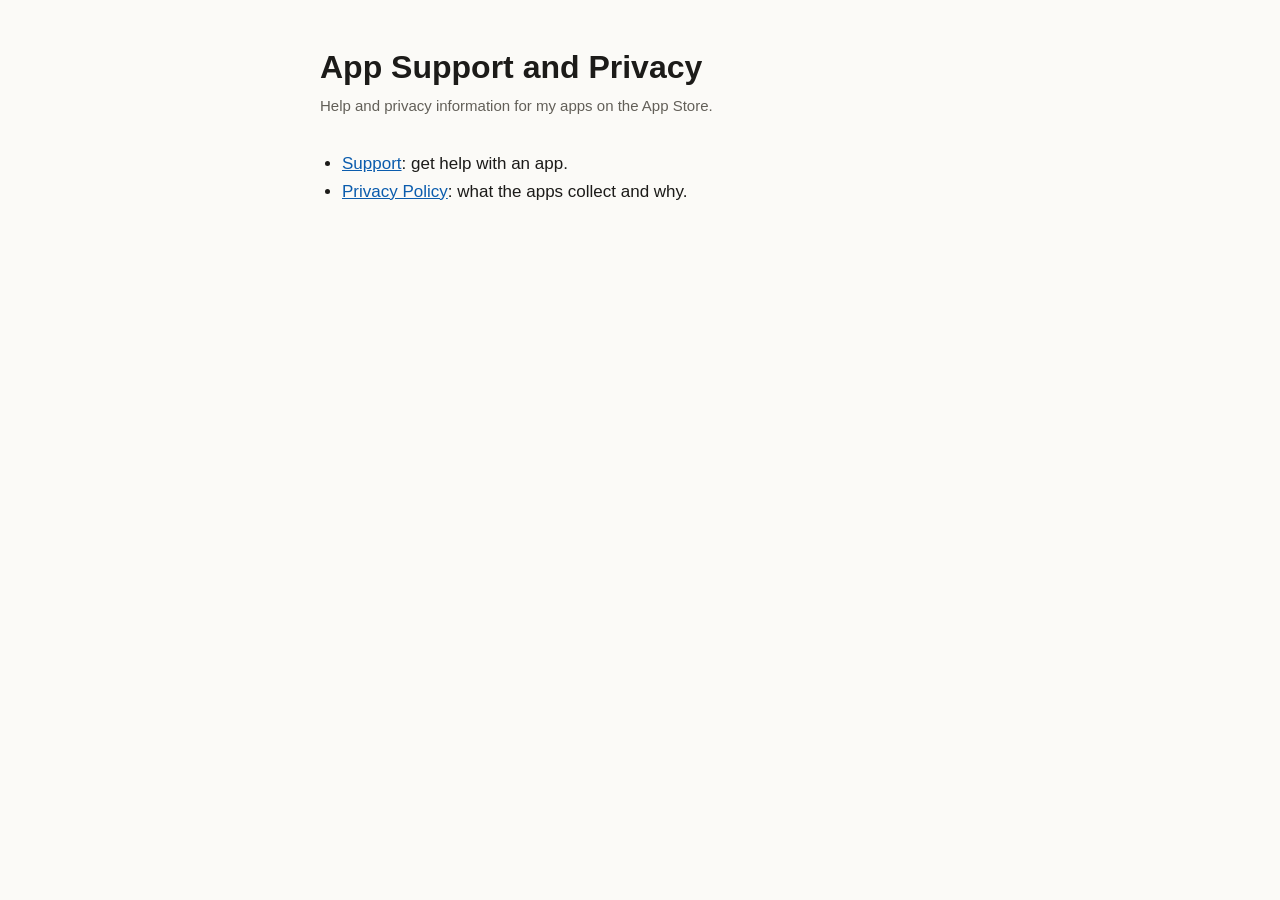
==== index.html @ 6b4848a1 "Add support and privacy pages" ====
<!doctype html>
<html lang="en">
<head>
  <meta charset="utf-8">
  <meta name="viewport" content="width=device-width, initial-scale=1">
  <title>App Support and Privacy</title>
  <link rel="stylesheet" href="style.css">
</head>
<body>
  <main>
    <h1>App Support and Privacy</h1>
    <p class="meta">Help and privacy information for my apps on the App Store.</p>

    <ul>
      <li><a href="support/">Support</a>: get help with an app.</li>
      <li><a href="privacy/">Privacy Policy</a>: what the apps collect and why.</li>
    </ul>
  </main>
</body>
</html>
---- style.css ----
:root {
  --bg: #fbfaf7;
  --text: #1c1b19;
  --muted: #625f58;
  --line: #dedbd3;
  --link: #0b5cad;
}

@media (prefers-color-scheme: dark) {
  :root {
    --bg: #161614;
    --text: #eceae4;
    --muted: #a5a199;
    --line: #34322e;
    --link: #7db8f5;
  }
}

* { box-sizing: border-box; }

body {
  margin: 0;
  padding: 48px 16px 80px;
  background: var(--bg);
  color: var(--text);
  font: 17px/1.6 -apple-system, BlinkMacSystemFont, "Segoe UI", Roboto, sans-serif;
}

main { max-width: 640px; margin: 0 auto; }

nav { font-size: 15px; margin-bottom: 40px; }
nav a { margin-right: 16px; }

h1 { font-size: 32px; line-height: 1.2; margin: 0 0 8px; }
h2 { font-size: 20px; margin: 40px 0 8px; }

p, ul { margin: 0 0 16px; }
ul { padding-left: 22px; }

a { color: var(--link); }

.meta { color: var(--muted); font-size: 15px; margin-bottom: 32px; }

footer {
  margin-top: 56px;
  padding-top: 16px;
  border-top: 1px solid var(--line);
  color: var(--muted);
  font-size: 15px;
}
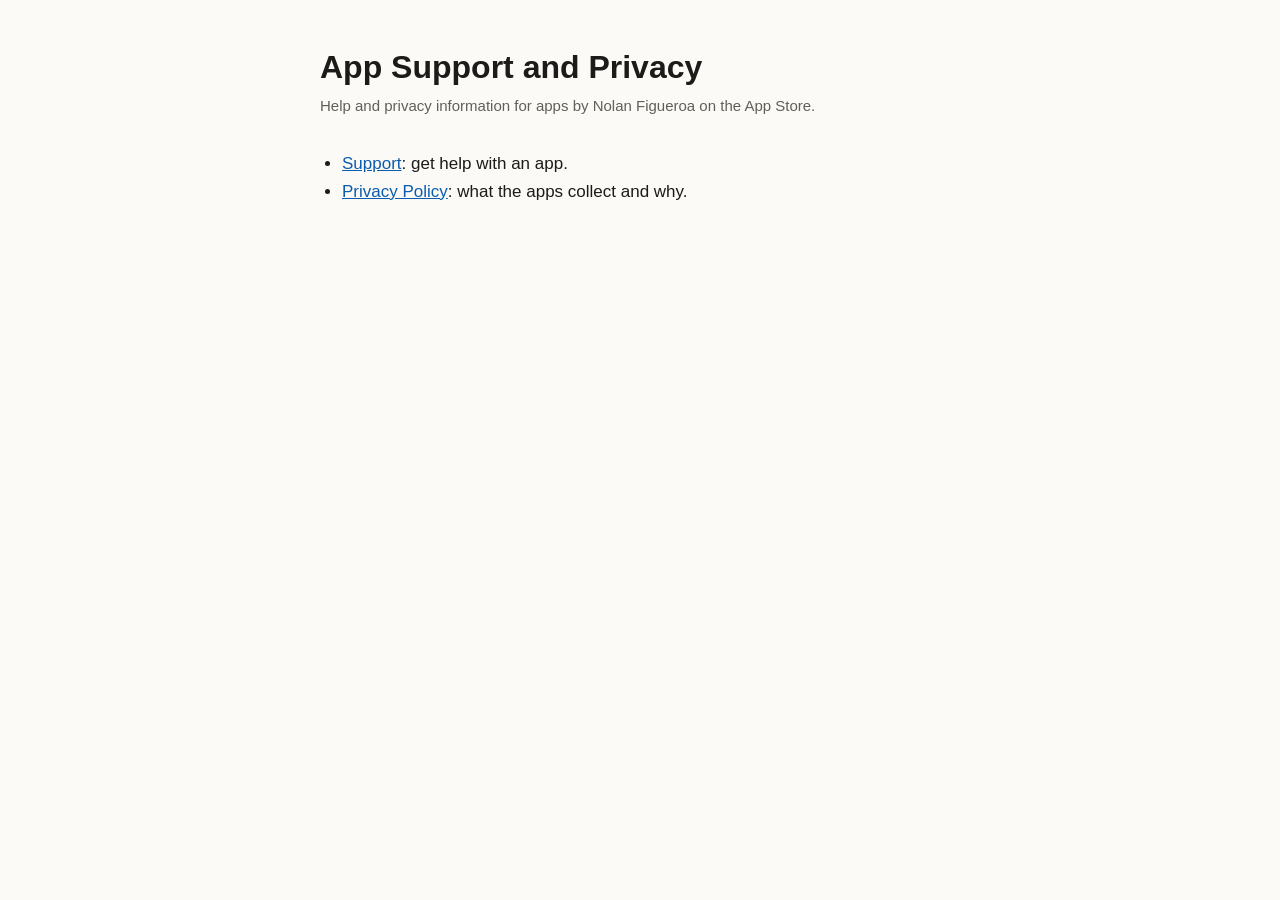
==== commit c2538dab: "Add publisher name and contact email" ====
--- a/index.html
+++ b/index.html
@@ -9,7 +9,7 @@
 <body>
   <main>
     <h1>App Support and Privacy</h1>
-    <p class="meta">Help and privacy information for my apps on the App Store.</p>
+    <p class="meta">Help and privacy information for apps by Nolan Figueroa on the App Store.</p>
 
     <ul>
       <li><a href="support/">Support</a>: get help with an app.</li>
